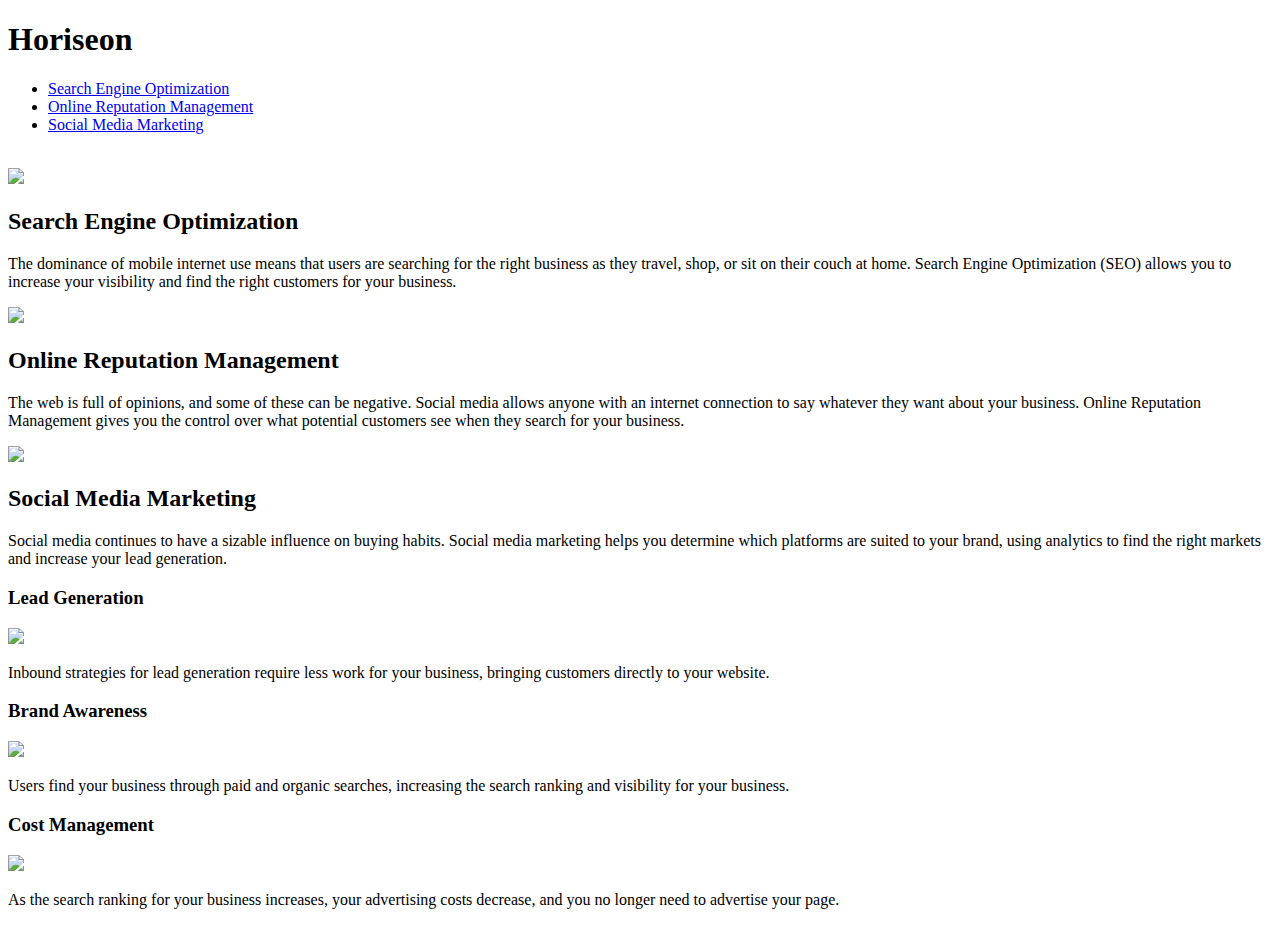
==== index.html @ 25047c2d "moved index up" ====
<!DOCTYPE html>
<html lang="en-us">

<head>
    <meta charset="UTF-8" />
    <link rel="stylesheet" href="./assets/css/style.css">
    <title>Horiseon</title>
</head>

<body>
    <header class="header">
        <h1>Hori<span class="seo">seo</span>n</h1>
        <nav>
            <ul>
                <li>
                    <a href="#search-engine-optimization">Search Engine Optimization</a>
                </li>
                <li>
                    <a href="#online-reputation-management">Online Reputation Management</a>
                </li>
                <li>
                    <a href="#social-media-marketing">Social Media Marketing</a>
                </li>
            </ul>
        </nav>
    </header>
    <img class="hero" aria-label="Ted, Tina, and Tom (left to right) appreciating Tim's recent manicure">
    <section class="content">
        <article id="search-engine-optimization" class="search-engine-optimization">
            <img src="./assets/images/search-engine-optimization.jpg" class="float-left" />
            <h2>Search Engine Optimization</h2>
            <p>
                The dominance of mobile internet use means that users are searching for the right business as they travel, shop, or sit on their couch at home. Search Engine Optimization (SEO) allows you to increase your visibility and find the right customers for your business.
            </p>
        </article>
        <article id="online-reputation-management" class="online-reputation-management">
            <img src="./assets/images/online-reputation-management.jpg" class="float-right" />
            <h2>Online Reputation Management</h2>
            <p>
                The web is full of opinions, and some of these can be negative. Social media allows anyone with an internet connection to say whatever they want about your business. Online Reputation Management gives you the control over what potential customers see when they search for your business.
            </p>
        </article>
        <article id="social-media-marketing" class="social-media-marketing">
            <img src="./assets/images/social-media-marketing.jpg" class="float-left" />
            <h2>Social Media Marketing</h2>
            <p>
                Social media continues to have a sizable influence on buying habits. Social media marketing helps you determine which platforms are suited to your brand, using analytics to find the right markets and increase your lead generation.
            </p>
        </article>
    </section>
    <section class="benefits">
        <aside class="benefit-lead">
            <h3>Lead Generation</h3>
            <img src="./assets/images/lead-generation.png" />
            <p>
                Inbound strategies for lead generation require less work for your business, bringing customers directly to your website.
            </p>
        </aside>
        <aside class="benefit-brand">
            <h3>Brand Awareness</h3>
            <img src="./assets/images/brand-awareness.png" />
            <p>
                Users find your business through paid and organic searches, increasing the search ranking and visibility for your business.
            </p>
        </aside>
        <aside class="benefit-cost">
            <h3>Cost Management</h3>
            <img src="./assets/images/cost-management.png"></img>
            <p>
                As the search ranking for your business increases, your advertising costs decrease, and you no longer need to advertise your page.
            </p>
        </aside>
    </section>
    <!-- <footer class="footer">
        <h2>Made with ❤️️ by Horiseon</h2>
        <p>
            &copy; 2019 Horiseon Social Solution Services, Inc.
        </p>
    </footer> -->
</body>

</html>
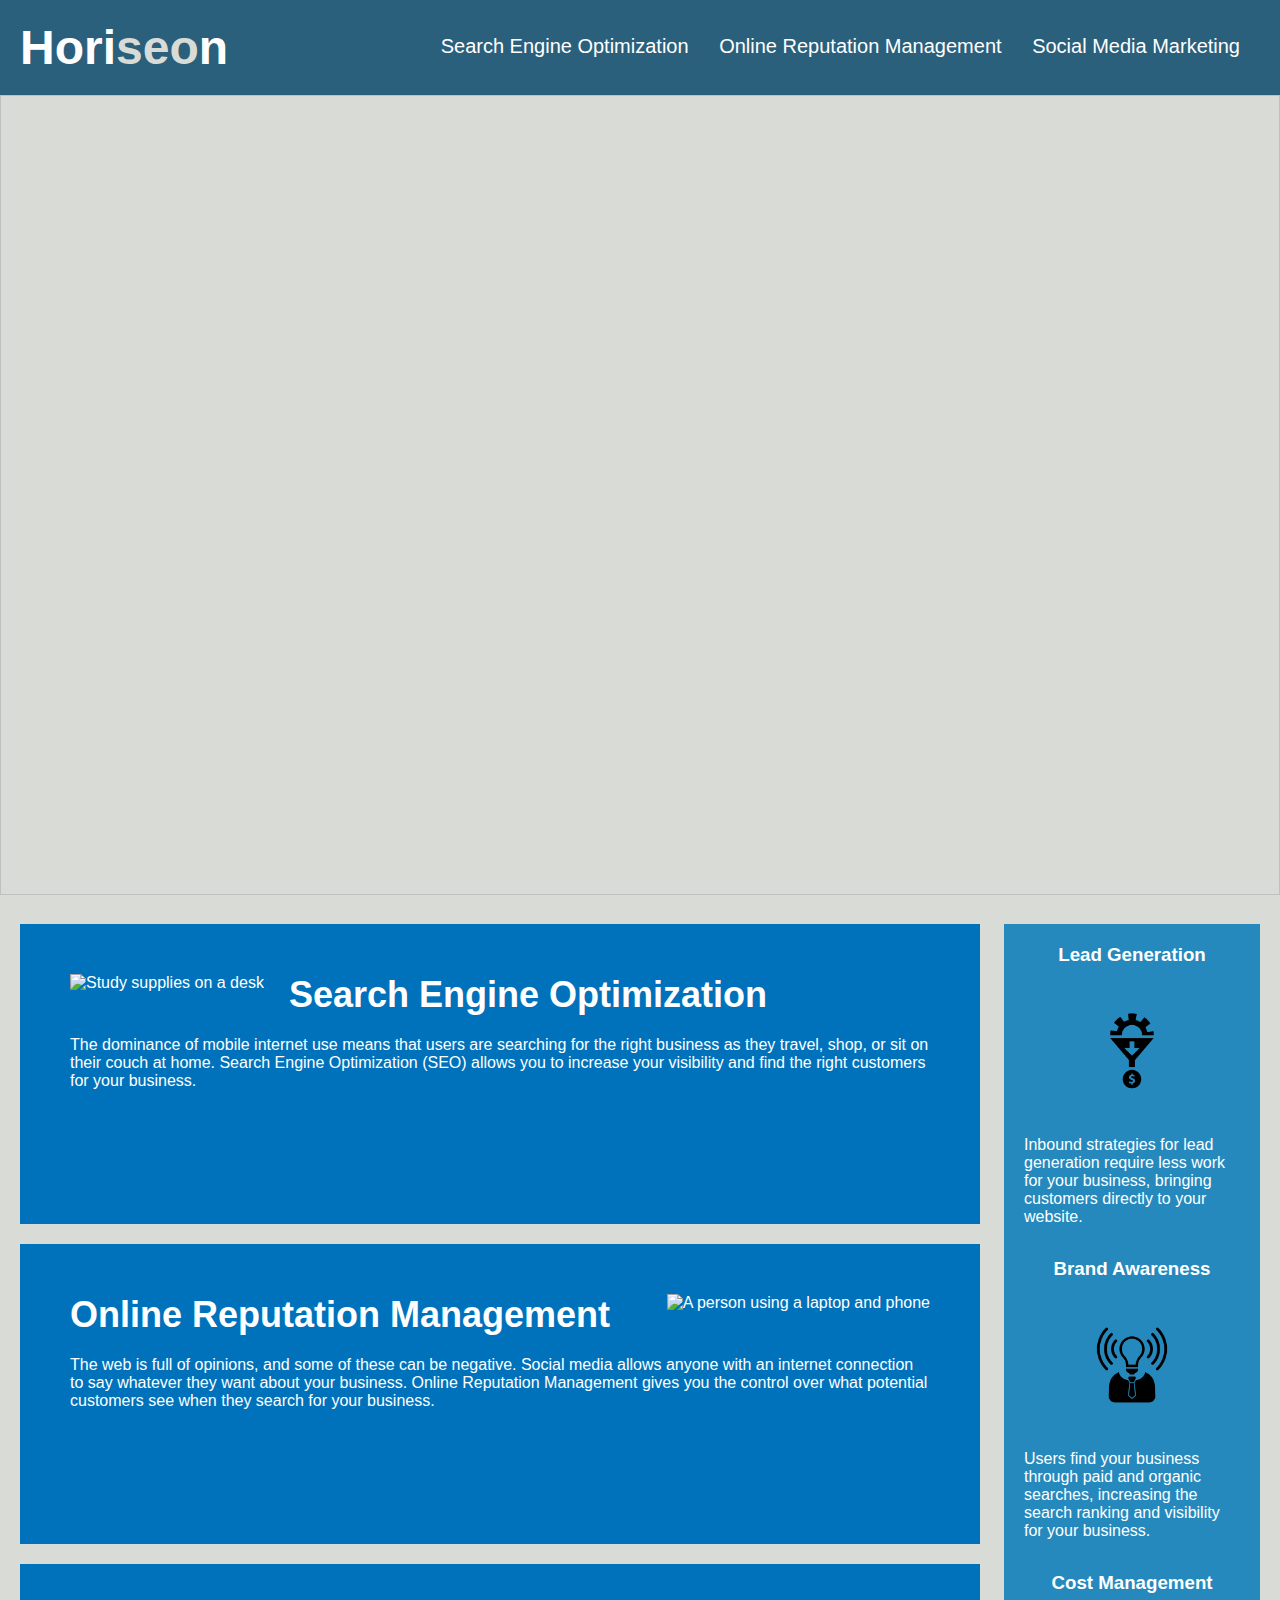
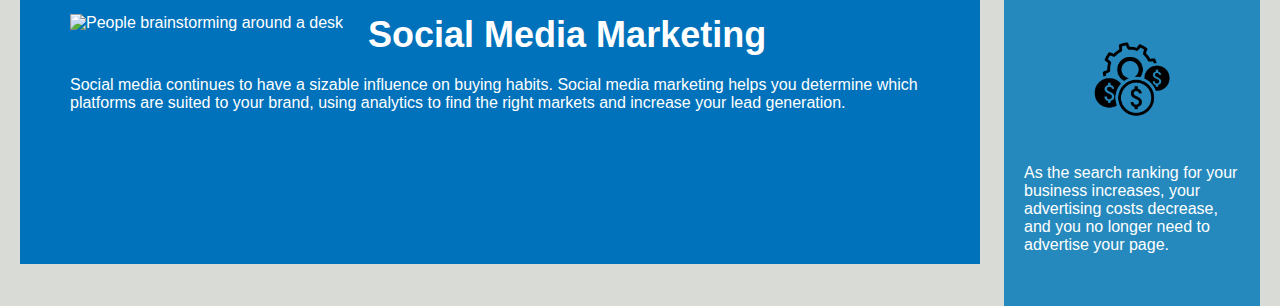
==== commit 66d0a7d0: "removed develop folder and added alt tags to imgs" ====
--- a/index.html
+++ b/index.html
@@ -1,75 +1,122 @@
 <!DOCTYPE html>
 <html lang="en-us">
+  <head>
+    <meta charset="UTF-8" />
+    <link rel="stylesheet" href="./assets/css/style.css" />
+    <title>
+      Horiseon - From Search Engine Optimization, Online Reputation Management,
+      to Social Media Marketing
+    </title>
+  </head>
 
-<head>
-    <meta charset="UTF-8" />
-    <link rel="stylesheet" href="./assets/css/style.css">
-    <title>Horiseon</title>
-</head>
-
-<body>
+  <body>
     <header class="header">
-        <h1>Hori<span class="seo">seo</span>n</h1>
-        <nav>
-            <ul>
-                <li>
-                    <a href="#search-engine-optimization">Search Engine Optimization</a>
-                </li>
-                <li>
-                    <a href="#online-reputation-management">Online Reputation Management</a>
-                </li>
-                <li>
-                    <a href="#social-media-marketing">Social Media Marketing</a>
-                </li>
-            </ul>
-        </nav>
+      <h1>Hori<span class="seo">seo</span>n</h1>
+      <nav>
+        <ul>
+          <li>
+            <a href="#search-engine-optimization">Search Engine Optimization</a>
+          </li>
+          <li>
+            <a href="#online-reputation-management"
+              >Online Reputation Management</a
+            >
+          </li>
+          <li>
+            <a href="#social-media-marketing">Social Media Marketing</a>
+          </li>
+        </ul>
+      </nav>
     </header>
-    <img class="hero" aria-label="Ted, Tina, and Tom (left to right) appreciating Tim's recent manicure">
+    <img
+      class="hero"
+      aria-label="Ted, Tina, and Tom (left to right) appreciating Tim's recent manicure"
+    />
     <section class="content">
-        <article id="search-engine-optimization" class="search-engine-optimization">
-            <img src="./assets/images/search-engine-optimization.jpg" class="float-left" />
-            <h2>Search Engine Optimization</h2>
-            <p>
-                The dominance of mobile internet use means that users are searching for the right business as they travel, shop, or sit on their couch at home. Search Engine Optimization (SEO) allows you to increase your visibility and find the right customers for your business.
-            </p>
-        </article>
-        <article id="online-reputation-management" class="online-reputation-management">
-            <img src="./assets/images/online-reputation-management.jpg" class="float-right" />
-            <h2>Online Reputation Management</h2>
-            <p>
-                The web is full of opinions, and some of these can be negative. Social media allows anyone with an internet connection to say whatever they want about your business. Online Reputation Management gives you the control over what potential customers see when they search for your business.
-            </p>
-        </article>
-        <article id="social-media-marketing" class="social-media-marketing">
-            <img src="./assets/images/social-media-marketing.jpg" class="float-left" />
-            <h2>Social Media Marketing</h2>
-            <p>
-                Social media continues to have a sizable influence on buying habits. Social media marketing helps you determine which platforms are suited to your brand, using analytics to find the right markets and increase your lead generation.
-            </p>
-        </article>
+      <article
+        id="search-engine-optimization"
+        class="search-engine-optimization"
+      >
+        <img
+          src="./assets/images/search-engine-optimization.jpg"
+          class="float-left"
+          alt="Study supplies on a desk"
+        />
+        <h2>Search Engine Optimization</h2>
+        <p>
+          The dominance of mobile internet use means that users are searching
+          for the right business as they travel, shop, or sit on their couch at
+          home. Search Engine Optimization (SEO) allows you to increase your
+          visibility and find the right customers for your business.
+        </p>
+      </article>
+      <article
+        id="online-reputation-management"
+        class="online-reputation-management"
+      >
+        <img
+          src="./assets/images/online-reputation-management.jpg"
+          class="float-right"
+          alt="A person using a laptop and phone"
+        />
+        <h2>Online Reputation Management</h2>
+        <p>
+          The web is full of opinions, and some of these can be negative. Social
+          media allows anyone with an internet connection to say whatever they
+          want about your business. Online Reputation Management gives you the
+          control over what potential customers see when they search for your
+          business.
+        </p>
+      </article>
+      <article id="social-media-marketing" class="social-media-marketing">
+        <img
+          src="./assets/images/social-media-marketing.jpg"
+          class="float-left"
+          alt="People brainstorming around a desk"
+        />
+        <h2>Social Media Marketing</h2>
+        <p>
+          Social media continues to have a sizable influence on buying habits.
+          Social media marketing helps you determine which platforms are suited
+          to your brand, using analytics to find the right markets and increase
+          your lead generation.
+        </p>
+      </article>
     </section>
     <section class="benefits">
-        <aside class="benefit-lead">
-            <h3>Lead Generation</h3>
-            <img src="./assets/images/lead-generation.png" />
-            <p>
-                Inbound strategies for lead generation require less work for your business, bringing customers directly to your website.
-            </p>
-        </aside>
-        <aside class="benefit-brand">
-            <h3>Brand Awareness</h3>
-            <img src="./assets/images/brand-awareness.png" />
-            <p>
-                Users find your business through paid and organic searches, increasing the search ranking and visibility for your business.
-            </p>
-        </aside>
-        <aside class="benefit-cost">
-            <h3>Cost Management</h3>
-            <img src="./assets/images/cost-management.png"></img>
-            <p>
-                As the search ranking for your business increases, your advertising costs decrease, and you no longer need to advertise your page.
-            </p>
-        </aside>
+      <aside class="benefit-lead">
+        <h3>Lead Generation</h3>
+        <img
+          src="./assets/images/lead-generation.png"
+          alt="Icon of a cog, arrow, and dollar sign"
+        />
+        <p>
+          Inbound strategies for lead generation require less work for your
+          business, bringing customers directly to your website.
+        </p>
+      </aside>
+      <aside class="benefit-brand">
+        <h3>Brand Awareness</h3>
+        <img
+          src="./assets/images/brand-awareness.png"
+          alt="Icon of an audible lightbulb replacing a persons head"
+        />
+        <p>
+          Users find your business through paid and organic searches, increasing
+          the search ranking and visibility for your business.
+        </p>
+      </aside>
+      <aside class="benefit-cost">
+        <h3>Cost Management</h3>
+        <img
+          src="./assets/images/cost-management.png"
+          alt="Icon of cogs and coins"
+        />
+        <p>
+          As the search ranking for your business increases, your advertising
+          costs decrease, and you no longer need to advertise your page.
+        </p>
+      </aside>
     </section>
     <!-- <footer class="footer">
         <h2>Made with ❤️️ by Horiseon</h2>
@@ -77,6 +124,5 @@
             &copy; 2019 Horiseon Social Solution Services, Inc.
         </p>
     </footer> -->
-</body>
-
+  </body>
 </html>
--- a/assets/css/style.css
+++ b/assets/css/style.css
@@ -0,0 +1,163 @@
+/* selecting the whole html document, this selector removes the default settings for padding and margin while also ensuring the box sizes we state are not manipulated */
+* {
+  box-sizing: border-box;
+  padding: 0;
+  margin: 0;
+}
+
+/* sets the background color of the body element */
+body {
+  background-color: #d9dcd6;
+}
+
+/* to all classes named .header it sets padding, font styles to use, background color, and text color */
+.header {
+  padding: 20px;
+  font-family: "Trebuchet MS", "Lucida Sans Unicode", "Lucida Grande",
+    "Lucida Sans", Arial, sans-serif;
+  background-color: #2a607c;
+  color: #ffffff;
+}
+
+/* under the .header class, any h1 elements will have their font sizes changed and be displayed inline-block */
+.header h1 {
+  display: inline-block;
+  font-size: 48px;
+}
+
+/* changes the text color of the .seo class */
+.seo {
+  color: #d9dcd6;
+}
+
+/* any code within the nav element, under the .header class, will have padding on top, margins to the right, set position its position to float, to use those fonts, and change its font size*/
+.header nav {
+  padding-top: 15px;
+  margin-right: 20px;
+  float: right;
+  font-family: "Gill Sans", "Gill Sans MT", Calibri, "Trebuchet MS", sans-serif;
+  font-size: 20px;
+  list-style-type: none;
+}
+
+/* li elements found under the ul element, under the nav element, under a .header class, will be diplayed inline-block and with a margin to the left */
+.header nav ul li {
+  display: inline-block;
+  margin-left: 25px;
+}
+
+/* all anchor tags have that specified text color and no text decoration */
+a {
+  color: #ffffff;
+  text-decoration: none;
+}
+
+/* adjusts the font size in all p elements */
+p {
+  font-size: 16px;
+}
+
+/* code under the .hero class will have a set height, width, margin on the bottom, a background image, and be centered and stretched to fit the viewport */
+.hero {
+  height: 800px;
+  width: 100%;
+  margin-bottom: 25px;
+  background-image: url("../images/digital-marketing-meeting.jpg");
+  background-size: cover;
+  background-position: center;
+}
+
+.float-left {
+  float: left;
+  margin-right: 25px;
+}
+/* the images with these classes will have their position set to float to the right/left and have a fixed margin between them and the text */
+.float-right {
+  float: right;
+  margin-left: 25px;
+}
+
+/* under the .content class the width, display type, and margin are set */
+.content {
+  width: 75%;
+  display: inline-block;
+  margin-left: 20px;
+}
+
+/* under the .benefits class content will have a margin to the right, padding all around, how it is positioned with float, specifies what elements can float beside and on what side with clear, sets a width, height, font styles to use, and background color */
+.benefits {
+  margin-right: 20px;
+  padding: 20px;
+  clear: both;
+  float: right;
+  width: 20%;
+  height: 100%;
+  font-family: "Gill Sans", "Gill Sans MT", Calibri, "Trebuchet MS", sans-serif;
+  background-color: #2589bd;
+}
+
+/* sets a bottom margin and text color */
+.benefit-lead,
+.benefit-brand,
+.benefit-cost {
+  margin-bottom: 32px;
+  color: #ffffff;
+}
+
+/* sets a bottom margin and how the text will align */
+.benefit-lead h3,
+.benefit-brand h3,
+.benefit-cost h3 {
+  margin-bottom: 10px;
+  text-align: center;
+}
+
+/* sets the display type to block, a margin, and a max width */
+.benefit-lead img,
+.benefit-brand img,
+.benefit-cost img {
+  display: block;
+  margin: 10px auto;
+  max-width: 150px;
+}
+
+/* Under these classes, it sets the bottom margin, padding, height, font styles, background and text colors. */
+.search-engine-optimization,
+.online-reputation-management,
+.social-media-marketing {
+  margin-bottom: 20px;
+  padding: 50px;
+  height: 300px;
+  font-family: "Gill Sans", "Gill Sans MT", Calibri, "Trebuchet MS", sans-serif;
+  background-color: #0072bb;
+  color: #ffffff;
+}
+
+/* sets the max height of the respective classes in the img element */
+.search-engine-optimization img,
+.online-reputation-management img,
+.social-media-marketing img {
+  max-height: 200px;
+}
+
+/* sets the bottom margin as well as the font size for the respective classes in the h2 element*/
+.search-engine-optimization h2,
+.online-reputation-management h2,
+.social-media-marketing h2 {
+  margin-bottom: 20px;
+  font-size: 36px;
+}
+
+/* in the entire footer class set the padding, what and which side elements can float beside, the font styles, and how the text will align */
+.footer {
+  padding: 30px;
+  clear: both;
+  font-family: "Trebuchet MS", "Lucida Sans Unicode", "Lucida Grande",
+    "Lucida Sans", Arial, sans-serif;
+  text-align: center;
+}
+
+/* under the .footer class, any h2 elements will have this set font size */
+.footer h2 {
+  font-size: 20px;
+}
